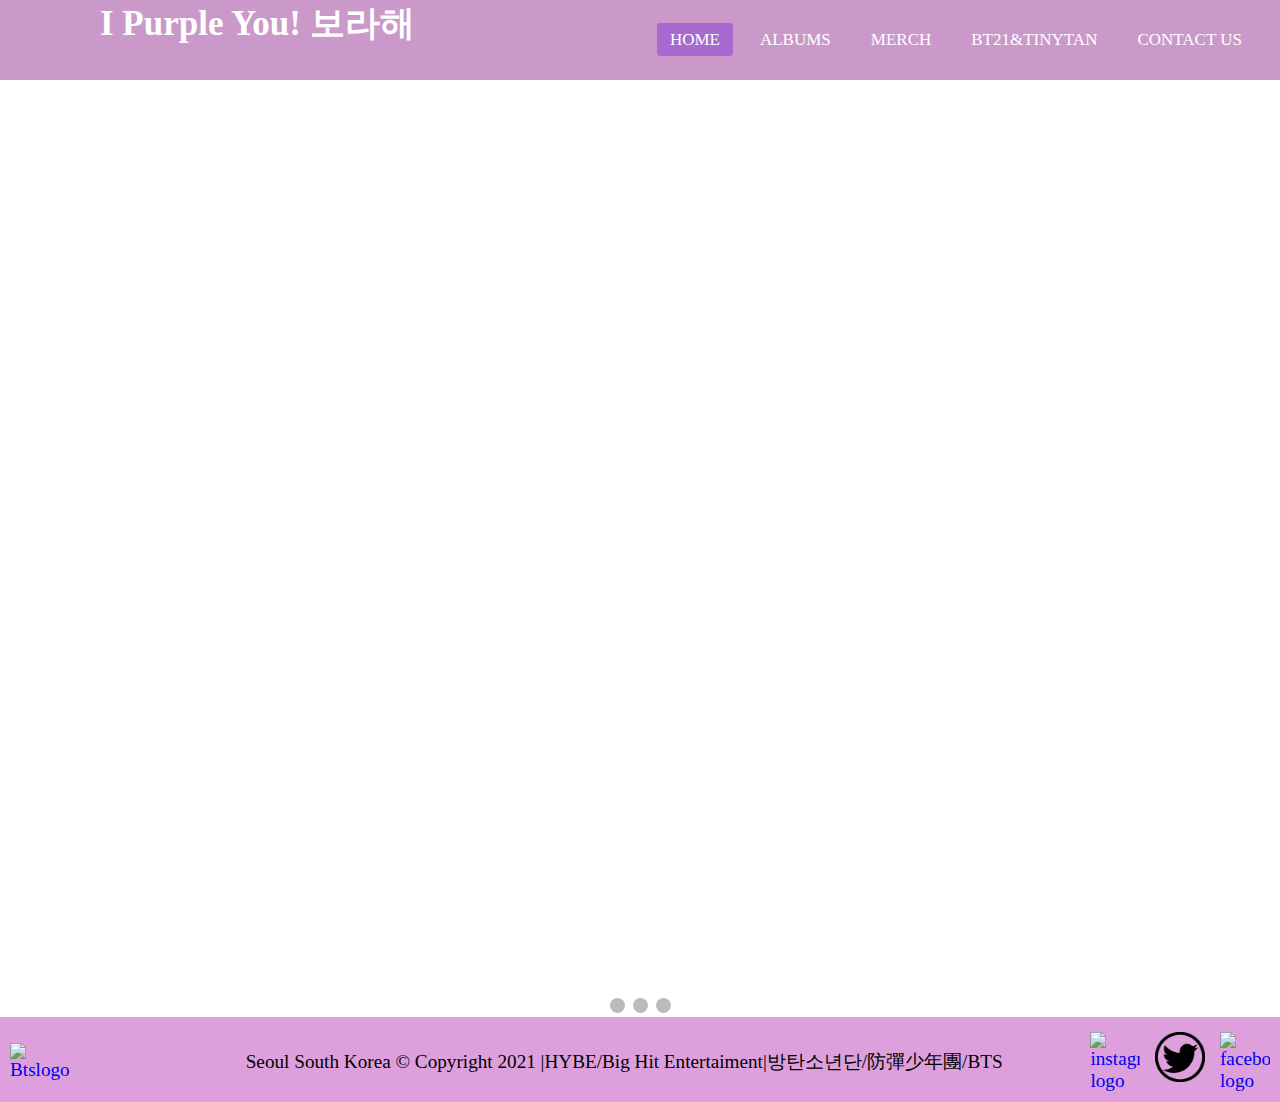
==== E-commerence Project/Index.html @ 275706c5 "new branch" ====
<!DOCTYPE html>
<html lang="en">
<head>
    <meta charset="UTF-8">
    <meta http-equiv="X-UA-Compatible" content="IE=edge">
    <meta name="viewport" content="width=device-width, initial-scale=1.0">
    <title> Bts fanpage  </title>
    <link href="style.css" rel="stylesheet" type="text/css" />
    <script src="https://kit.fontawesome.com/a076d05399.js"></script>
</head>
<body>
<nav>
    <input type="checkbox" id="check">
    <label for="check" class="checkbtn">
        <i class="fas fa-bars"></i>
        </label>
    <label class="logo">I Purple You! 보라해
     </label>
    
    <ul>
        <li><a class="active"href="index.html">Home</a></li>
    <li><a href="products.html"> Albums </a></li>
    <li><a href="merch.html">Merch</a></li>
    <li><a href="bt21.html">Bt21&Tinytan</a></li>
     <li><a href="contactus.html">Contact Us</a></li>
 </ul>
</nav>
</body>
<main>
    
              <!-- Slideshow container -->
<div class="slideshow-container">

  <!-- Full-width images with number and caption text -->
  <div class="mySlides fade item1">
    <div class="numbertext">1 / 4</div>
    <img src="" style="width:100%">
    <div class="text">Capt</div>
  </div>
  <div class="mySlides fade item2">
   <div class="numbertext">2 / 4</div>
    <img src="" style="width:100%">
    <div class="text">About Bts:BTS, an acronym of Bangtan Sonyeondan or “Beyond the Scene,” is a Grammy-nominated South Korean group that has been capturing the hearts of millions of fans globally since its debut in June 2013.
      The members of BTS are RM, Jin, SUGA, j-hope, Jimin, V, and Jung Kook. Gaining recognition for their authentic and self-produced music, top-notch performances, and the way they interact with their fans, BTS has established themselves as “21st century Pop Icons” breaking countless world records. While imparting a positive influence through activities such as the LOVE MYSELF campaign and the UN ‘Speak Yourself’ speech, the band has mobilized millions of fans across the world (named ARMY), collected four No. 1 songs in a span of 9 months, performed multiple sold-out stadium shows across the world, and been named TIME’s Entertainer of the Year 2020. BTS has been nominated for Best Pop Duo/Group Performance for the 63rd Grammy Awards and recognized with numerous prestigious awards like the Billboard Music Awards, American Music Awards and MTV Video Music Awards.</div>
  </div>
  <div class="mySlides fade item3">
    <div class="numbertext">2 / 3</div>
   <div class="text"> About BTS:2013년 데뷔해 국내외 신인상을 휩쓴 방탄소년단은 명실상부 한국을 대표하는 최정상 보이 그룹으로 성장했다. 전 세계적으로 방탄소년단 열풍을 일으키며 ‘21세기 팝 아이콘’으로 불린다.
      미국 빌보드, 영국 오피셜 차트, 일본 오리콘을 비롯해 아이튠즈, 스포티파이, 애플뮤직 등 세계 유수의 차트 정상에 올랐고, 음반 판매량과 뮤직비디오 조회수, SNS 지수 등에서도 독보적인 기록을 써 내려가고 있다. 특히, 방탄소년단은 한 주에 빌보드 ‘핫 100’ 차트와 ‘빌보드 200’ 차트 정상을 동시 정복한 최초의 그룹이며, 통산 ‘빌보드 200’ 5차례, ‘핫 100’ 4차례 1위를 차지했다.
      또한, ‘제63회 그래미 어워드’에서 한국 가수 최초로 단독 무대를 펼쳐 ‘빌보드 뮤직 어워드’와 ‘아메리칸 뮤직 어워드’, ‘그래미 어워드’까지 미국 3대 음악 시상식 무대에서 공연하는 기록을 세웠다. 방탄소년단은 스타디움 투어를 개최하며 전 세계 콘서트 시장에서도 글로벌 아티스트로서의 입지를 다져 왔으며, UN 연설과 LOVE MYSELF 캠페인 등을 통해 선한 영향력을 실천하고 있다.
      </div>
  </div>

  <div class="mySlides fade item4">
    <div class="numbertext">4/ 4</div>
    <img src="img3.jpg" style="width:100%">
    <div class="text">About BTS:2013年デビューして韓国内外の新人賞を総なめにしたBTSは、韓国を代表し世界を舞台に活動するトップクラスのボーイズグループとして成長した。全世界にBTS旋風を巻き起こしながら、「21世紀のポップ・アイコン」と呼ばれている。
      アメリカのビルボード、イギリスのUKオフィシャルチャート、日本のオリコンをはじめ、iTunes、Spotify、Apple Musicなど世界有数のチャートで1位を獲得し、単一音盤販売量、ミュージックビデオの再生回数、SNS指数などでも連日新記録を更新している。特に、BTSはビルボード「ホット100」と「ビルボード200」チャートで同時に首位を獲得した最初のグループであり、通算「ビルボード200」で5回、「ホット100」で4回、1位を占めた。また、「第63回グラミー賞授賞式」で、韓国の歌手として初めて単独ステージを披露し、「ビルボード・ミュージック・アワード」と「アメリカン・ミュージック・アワード」、そして「グラミー賞授賞式」まで、アメリカの3大音楽授賞式でパフォーマンスをするという記録を打ち立てた。BTSはスタジアムツアーを開催し、世界のコンサート市場でもグローバルアーティストとして確固たる地位を築いてきており、国連総会でのスピーチやLOVE MYSELFキャンペーンなどを通じ、善なる影響力を実践している</div>
  </div>

  <!-- Next and previous buttons -->
  <a class="prev" onclick="plusSlides(-1)">&#10094;</a>
  <a class="next" onclick="plusSlides(1)">&#10095;</a>
</div>
<br>

<!-- The dots/circles -->
<div style="text-align:center">
  <span class="dot" onclick="currentSlide(1)"></span>
  <span class="dot" onclick="currentSlide(2)"></span>
  <span class="dot" onclick="currentSlide(3)"></span>
</div>
</div>
 </main>
<article>
 <footer>
    <a class="smallLogo" href="index.html"><img src="https://i.postimg.cc/5ynLb5cS/btslogo.png" alt="Btslogo"></a>
    <p>  Seoul South Korea © Copyright 2021 |HYBE/Big Hit Entertaiment|방탄소년단/防彈少年團/BTS</p>
    <section class="socials">
        <a class="smLogo" target="_blank" href="https://www.instagram.com/bts.bighitofficial/?hl=es"><img src="img/instagram.png" alt="instagram logo"></a>
        <a class="smLogo" target="_blank" href="https://twitter.comBTS_twtref_src=twsrc%5Egoogle%7Ctwcamp%5Eserp%7Ctwgr%5Eauthor"><img src="img/twitter.png" alt="twitter logo"></a>
        <a class="smLogo" target="_blank" href="https://www.facebook.com/bangtan.official"><img src="img/facebook.png" alt="facebook logo"></a>
</footer>
</article>
</footer>
<body>


    
</body>
</html>
---- E-commerence Project/style.css ----
/* navigation Bar*/
*{
    padding:0;
    margin:0;
    text-decoration: none;
    list-style: none;
    box-sizing: border-box;
    
}
body{
    font-family: fantasy;
}
nav{
    background:#cb99c9;
    height:80px;
    width:100%;
}
label.logo{
  color:white;
  font-size: 35px;
  outline:height 80px;
  padding: 0 100px;
  font-weight:bold;
}

nav ul{
    float:right;
    margin-right:20px;
}
nav ul li{
    display:inline-block;
    line-height: 80px;
   margin: 0 5px;

}
nav ul li a{
    color:white;
    font-size:17px;
    padding: 7px 13px;
    border-radius: 3px;
    text-transform:uppercase;
}
a.active,a:hover{
    background:#a76bcf;
    transition: .5s;
}
.checkbtn{
    font-size: 30px;
    color:white;
    float:right;
    line-height: 80px;
    margin-right: 40 px;
    cursor:pointer;
    display: none;
}
#check{
    display: none;

}
@media(max-width:925px){
     label.logo{
         font-size: 30px;
         padding-left:50px ;
     }
     nav ul li a{
         font-size: 16px;
     }
}   
@media (max-width:858px){
    .checkbtn{
        display:block
    }
    ul{
        position:fixed;
        width:100%;
        height:100vh;
        background:#800080;
        top:80px;
        left: -100%;
        text-align: center;
        transition:all.5s;
     }
nav ul li{
    display:block;
    margin:50px 0;
    line-height:30px;
    }
nav ul li a{
    font-size: 20px;

    }
    a:hover,a.active{
        background:none;
        color:#0082e6
    }
    #check:checked~ul{
        left:0;
    }
  }
  /*slides*/  
  * {box-sizing:border-box}

  /* Slideshow container */
  .slideshow-container {
    max-width: 1000px;
    position: relative;
    margin: auto;
    height: 100vh;
  }
  
  /* Hide the images by default */
  .mySlides {
    display: none;
  }
  .item1{
    background-image: url("https://i.postimg.cc/DzjKqvS6/bts2.jpg");
  }
  .item2{
    background-image: url("bts\ 5.jpeg");
  }
  .item3{
    background-image: url("bt21.jpeg");
  }
  .item4{
    background-image: url("bts\ 5.jpeg");
  }
  
  /* Next & previous buttons */
  .prev, .next {
    cursor: pointer;
    position: absolute;
    top: 50%;
    width: auto;
    margin-top: -22px;
    padding: 16px;
    color: white;
    font-weight: bold;
    font-size: 18px;
    transition: 0.6s ease;
    border-radius: 0 3px 3px 0;
    user-select: none;
  }
  
  /* Position the "next button" to the right */
  .next {
    right: 0;
    border-radius: 3px 0 0 3px;
  }
  
  /* On hover, add a black background color with a little bit see-through */
  .prev:hover, .next:hover {
    background-color: rgba(0,0,0,0.8);
  }
  
  /* Caption text */
  .text {
    color: #f2f2f2;
    font-size: 15px;
    padding: 8px 12px;
    position: absolute;
    bottom: 8px;
    width: 100%;
    text-align: center;
  }
  
  /* Number text (1/3 etc) */
  .numbertext {
    color: #f2f2f2;
    font-size: 12px;
    padding: 8px 12px;
    position: absolute;
    top: 0;
  }
  
  /* The dots/bullets/indicators */
  .dot {
    cursor: pointer;
    height: 15px;
    width: 15px;
    margin: 0 2px;
    background-color: #bbb;
    border-radius: 50%;
    display: inline-block;
    transition: background-color 0.6s ease;
  }
  
  .active, .dot:hover {
    background-color: #717171;
  }
  
  /* Fading animation */
  .fade {
    -webkit-animation-name: fade;
    -webkit-animation-duration: 1.5s;
    animation-name: fade;
    animation-duration: 1.5s;
  }
  
  @-webkit-keyframes fade {
    from {opacity: .4}
    to {opacity: 1}
  }
  
  @keyframes fade {
    from {opacity: .4}
    to {opacity: 1}
  }

/*footer*/
   footer{
    background-color: #DDA0DD;
    display: flex;
    flex-direction: row;
    flex-wrap: wrap;
    justify-content: space-between;
    align-items: center;
    align-content: flex-start;
    border-top: solid 5px #DDA0DD;
    padding: 5px;
    color: #000;
    font-size: 1.2em;
    bottom: 0;
    width: 100%;
  }
  footer p {
    padding-left: 5.7vw;
  }
  footer img {
    max-width: 75px;
    margin: 5px;
  }
  
  footer section img {
    max-width: 50px;
    margin: 5px;
  }
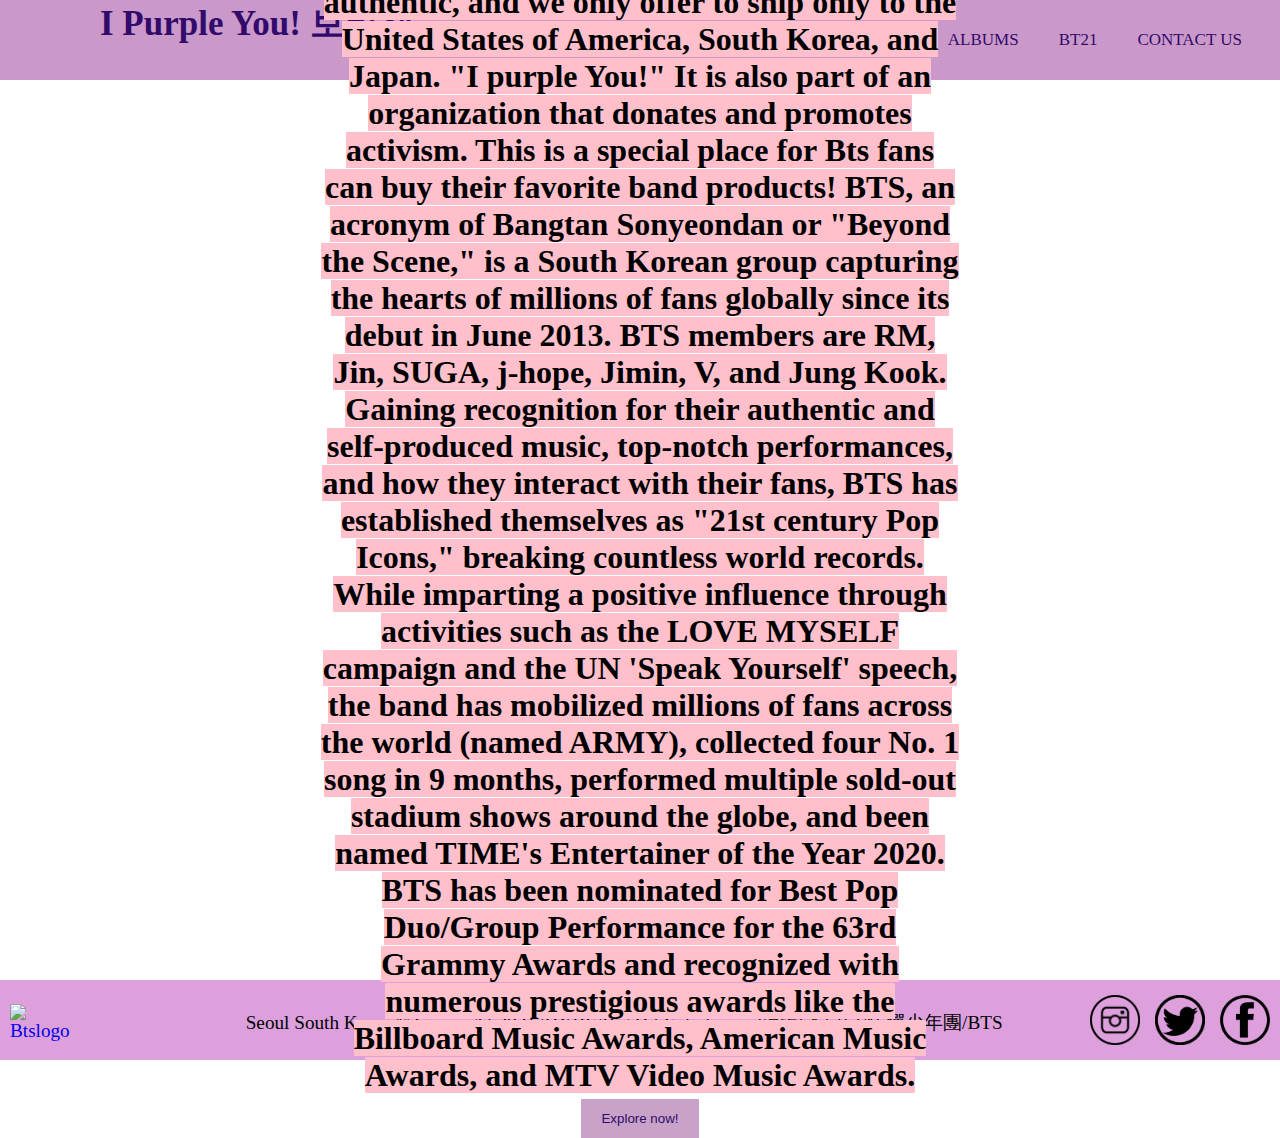
==== commit 4539457b: "updated branch" ====
--- a/E-commerence Project/Index.html
+++ b/E-commerence Project/Index.html
@@ -5,7 +5,7 @@
     <meta http-equiv="X-UA-Compatible" content="IE=edge">
     <meta name="viewport" content="width=device-width, initial-scale=1.0">
     <title> Bts fanpage  </title>
-    <link href="style.css" rel="stylesheet" type="text/css" />
+   <link href="style.css" rel="stylesheet" type="text/css" />
     <script src="https://kit.fontawesome.com/a076d05399.js"></script>
 </head>
 <body>
@@ -18,74 +18,30 @@
      </label>
     
     <ul>
-        <li><a class="active"href="index.html">Home</a></li>
-    <li><a href="products.html"> Albums </a></li>
-    <li><a href="merch.html">Merch</a></li>
-    <li><a href="bt21.html">Bt21&Tinytan</a></li>
+        <li><a class="active" href="index.html">Home</a></li>
+    <li><a href="products.html"> Tiny Tan </a></li>
+    <li><a href="merch.html">Albums</a></li>
+    <li><a href="bt21.html">BT21</a></li>
      <li><a href="contactus.html">Contact Us</a></li>
  </ul>
 </nav>
-</body>
-<main>
-    
-              <!-- Slideshow container -->
-<div class="slideshow-container">
 
-  <!-- Full-width images with number and caption text -->
-  <div class="mySlides fade item1">
-    <div class="numbertext">1 / 4</div>
-    <img src="" style="width:100%">
-    <div class="text">Capt</div>
-  </div>
-  <div class="mySlides fade item2">
-   <div class="numbertext">2 / 4</div>
-    <img src="" style="width:100%">
-    <div class="text">About Bts:BTS, an acronym of Bangtan Sonyeondan or “Beyond the Scene,” is a Grammy-nominated South Korean group that has been capturing the hearts of millions of fans globally since its debut in June 2013.
-      The members of BTS are RM, Jin, SUGA, j-hope, Jimin, V, and Jung Kook. Gaining recognition for their authentic and self-produced music, top-notch performances, and the way they interact with their fans, BTS has established themselves as “21st century Pop Icons” breaking countless world records. While imparting a positive influence through activities such as the LOVE MYSELF campaign and the UN ‘Speak Yourself’ speech, the band has mobilized millions of fans across the world (named ARMY), collected four No. 1 songs in a span of 9 months, performed multiple sold-out stadium shows across the world, and been named TIME’s Entertainer of the Year 2020. BTS has been nominated for Best Pop Duo/Group Performance for the 63rd Grammy Awards and recognized with numerous prestigious awards like the Billboard Music Awards, American Music Awards and MTV Video Music Awards.</div>
-  </div>
-  <div class="mySlides fade item3">
-    <div class="numbertext">2 / 3</div>
-   <div class="text"> About BTS:2013년 데뷔해 국내외 신인상을 휩쓴 방탄소년단은 명실상부 한국을 대표하는 최정상 보이 그룹으로 성장했다. 전 세계적으로 방탄소년단 열풍을 일으키며 ‘21세기 팝 아이콘’으로 불린다.
-      미국 빌보드, 영국 오피셜 차트, 일본 오리콘을 비롯해 아이튠즈, 스포티파이, 애플뮤직 등 세계 유수의 차트 정상에 올랐고, 음반 판매량과 뮤직비디오 조회수, SNS 지수 등에서도 독보적인 기록을 써 내려가고 있다. 특히, 방탄소년단은 한 주에 빌보드 ‘핫 100’ 차트와 ‘빌보드 200’ 차트 정상을 동시 정복한 최초의 그룹이며, 통산 ‘빌보드 200’ 5차례, ‘핫 100’ 4차례 1위를 차지했다.
-      또한, ‘제63회 그래미 어워드’에서 한국 가수 최초로 단독 무대를 펼쳐 ‘빌보드 뮤직 어워드’와 ‘아메리칸 뮤직 어워드’, ‘그래미 어워드’까지 미국 3대 음악 시상식 무대에서 공연하는 기록을 세웠다. 방탄소년단은 스타디움 투어를 개최하며 전 세계 콘서트 시장에서도 글로벌 아티스트로서의 입지를 다져 왔으며, UN 연설과 LOVE MYSELF 캠페인 등을 통해 선한 영향력을 실천하고 있다.
-      </div>
-  </div>
-
-  <div class="mySlides fade item4">
-    <div class="numbertext">4/ 4</div>
-    <img src="img3.jpg" style="width:100%">
-    <div class="text">About BTS:2013年デビューして韓国内外の新人賞を総なめにしたBTSは、韓国を代表し世界を舞台に活動するトップクラスのボーイズグループとして成長した。全世界にBTS旋風を巻き起こしながら、「21世紀のポップ・アイコン」と呼ばれている。
-      アメリカのビルボード、イギリスのUKオフィシャルチャート、日本のオリコンをはじめ、iTunes、Spotify、Apple Musicなど世界有数のチャートで1位を獲得し、単一音盤販売量、ミュージックビデオの再生回数、SNS指数などでも連日新記録を更新している。特に、BTSはビルボード「ホット100」と「ビルボード200」チャートで同時に首位を獲得した最初のグループであり、通算「ビルボード200」で5回、「ホット100」で4回、1位を占めた。また、「第63回グラミー賞授賞式」で、韓国の歌手として初めて単独ステージを披露し、「ビルボード・ミュージック・アワード」と「アメリカン・ミュージック・アワード」、そして「グラミー賞授賞式」まで、アメリカの3大音楽授賞式でパフォーマンスをするという記録を打ち立てた。BTSはスタジアムツアーを開催し、世界のコンサート市場でもグローバルアーティストとして確固たる地位を築いてきており、国連総会でのスピーチやLOVE MYSELFキャンペーンなどを通じ、善なる影響力を実践している</div>
-  </div>
-
-  <!-- Next and previous buttons -->
-  <a class="prev" onclick="plusSlides(-1)">&#10094;</a>
-  <a class="next" onclick="plusSlides(1)">&#10095;</a>
-</div>
-<br>
-
-<!-- The dots/circles -->
-<div style="text-align:center">
-  <span class="dot" onclick="currentSlide(1)"></span>
-  <span class="dot" onclick="currentSlide(2)"></span>
-  <span class="dot" onclick="currentSlide(3)"></span>
-</div>
-</div>
- </main>
-<article>
- <footer>
-    <a class="smallLogo" href="index.html"><img src="https://i.postimg.cc/5ynLb5cS/btslogo.png" alt="Btslogo"></a>
-    <p>  Seoul South Korea © Copyright 2021 |HYBE/Big Hit Entertaiment|방탄소년단/防彈少年團/BTS</p>
-    <section class="socials">
-        <a class="smLogo" target="_blank" href="https://www.instagram.com/bts.bighitofficial/?hl=es"><img src="img/instagram.png" alt="instagram logo"></a>
-        <a class="smLogo" target="_blank" href="https://twitter.comBTS_twtref_src=twsrc%5Egoogle%7Ctwcamp%5Eserp%7Ctwgr%5Eauthor"><img src="img/twitter.png" alt="twitter logo"></a>
-        <a class="smLogo" target="_blank" href="https://www.facebook.com/bangtan.official"><img src="img/facebook.png" alt="facebook logo"></a>
-</footer>
-</article>
-</footer>
-<body>
-
-
-    
-</body>
-</html>+ <section class="hero-image">
+   <section class="hero-text">
+      <article>
+         <h1><mark>Who Are We?</mark><h1>
+      <p><mark>Hello, We are a  small company located in Seoul, South Korea. We are a company that works along with Hybe(Bighit entertainment.) We sell merch to the famous k-pop group name "BTS." All of the merch sold here is authentic, and we only offer to ship only to the United States of America, South Korea, and Japan. "I purple You!" It is also part of an organization that donates and promotes activism. This is a special place for Bts fans can buy their favorite band products!
+         BTS, an acronym of Bangtan Sonyeondan or "Beyond the Scene," is a South Korean group capturing the hearts of millions of fans globally since its debut in June 2013.
+      BTS members are RM, Jin, SUGA, j-hope, Jimin, V, and Jung Kook. Gaining recognition for their authentic and self-produced music, top-notch performances, and how they interact with their fans, BTS has established themselves as "21st century Pop Icons," breaking countless world records. While imparting a positive influence through activities such as the LOVE MYSELF campaign and the UN 'Speak Yourself' speech, the band has mobilized millions of fans across the world (named ARMY), collected four No. 1 song in 9 months, performed multiple sold-out stadium shows around the globe, and been named TIME's Entertainer of the Year 2020. BTS has been nominated for Best Pop Duo/Group Performance for the 63rd Grammy Awards and recognized with numerous prestigious awards like the Billboard Music Awards, American Music Awards, and MTV Video Music Awards.</mark></p>
+     <input type="submit" value="Explore now!">
+      </article>
+   </section>
+ </section>
+       <footer>
+      <a class="smallLogo" href="index.html"><img src="https://i.postimg.cc/5ynLb5cS/btslogo.png" alt="Btslogo"></a>
+      <p> Seoul South Korea © Copyright 2021 |HYBE/Big Hit Entertaiment|방탄소년단/防彈少年團/BTS</p>
+      <section class="socials">
+          <a class="smLogo" target="_blank" href="https://www.instagram.com/bts.bighitofficial/?hl=es"><img src="img/instagram.png" alt="instagram logo"></a>
+          <a class="smLogo" target="_blank" href="https://twitter.comBTS_twtref_src=twsrc%5Egoogle%7Ctwcamp%5Eserp%7Ctwgr%5Eauthor"><img src="img/twitter.png" alt="twitter logo"></a>
+          <a class="smLogo" target="_blank" href="https://www.facebook.com/bangtan.official"><img src="img/facebook.png" alt="facebook logo"></a>
+      </footer> --- a/E-commerence Project/style.css
+++ b/E-commerence Project/style.css
@@ -1,236 +1,163 @@
 /* navigation Bar*/
-*{
-    padding:0;
-    margin:0;
-    text-decoration: none;
-    list-style: none;
-    box-sizing: border-box;
-    
+* {
+  padding: 0;
+  margin: 0;
+  text-decoration: none;
+  list-style: none;
+  box-sizing: border-box;
 }
-body{
-    font-family: fantasy;
+body {
+  font-family: fantasy;
 }
-nav{
-    background:#cb99c9;
-    height:80px;
-    width:100%;
+nav {
+  background: #cb99c9;
+  height: 80px;
+  width: 100%;
 }
-label.logo{
-  color:white;
+label.logo {
+  color: #310a6c;
   font-size: 35px;
-  outline:height 80px;
+  outline: height 80px;
   padding: 0 100px;
-  font-weight:bold;
+  font-weight: bold;
 }
 
-nav ul{
-    float:right;
-    margin-right:20px;
+nav ul {
+  float: right;
+  margin-right: 20px;
 }
-nav ul li{
-    display:inline-block;
-    line-height: 80px;
-   margin: 0 5px;
-
+nav ul li {
+  display: inline-block;
+  line-height: 80px;
+  margin: 0 5px;
 }
-nav ul li a{
-    color:white;
-    font-size:17px;
-    padding: 7px 13px;
-    border-radius: 3px;
-    text-transform:uppercase;
+nav ul li a {
+  color: #310a6c;
+  font-size: 17px;
+  padding: 7px 13px;
+  border-radius: 3px;
+  text-transform: uppercase;
 }
-a.active,a:hover{
-    background:#a76bcf;
-    transition: .5s;
+a.active,
+a:hover {
+  background: #a76bcf;
+  transition: 0.5s;
 }
-.checkbtn{
+.checkbtn {
+  font-size: 30px;
+  color: white;
+  float: right;
+  line-height: 80px;
+  margin-right: 40 px;
+  cursor: pointer;
+  display: none;
+}
+#check {
+  display: none;
+}
+@media (max-width: 925px) {
+  label.logo {
     font-size: 30px;
-    color:white;
-    float:right;
-    line-height: 80px;
-    margin-right: 40 px;
-    cursor:pointer;
-    display: none;
+    padding-left: 50px;
+  }
+  nav ul li a {
+    font-size: 16px;
+  }
 }
-#check{
-    display: none;
-
+@media (max-width: 858px) {
+  .checkbtn {
+    display: block;
+  }
+  ul {
+    position: fixed;
+    width: 100%;
+    height: 100vh;
+    background: #800080;
+    top: 80px;
+    left: -100%;
+    text-align: center;
+    transition: all.5s;
+  }
+  nav ul li {
+    display: block;
+    margin: 50px 0;
+    line-height: 30px;
+  }
+  nav ul li a {
+    font-size: 20px;
+  }
+  a:hover,
+  a.active {
+    background: none;
+    color: #0082e6;
+  }
+  #check:checked ~ ul {
+    left: 0;
+  }
 }
-@media(max-width:925px){
-     label.logo{
-         font-size: 30px;
-         padding-left:50px ;
-     }
-     nav ul li a{
-         font-size: 16px;
-     }
-}   
-@media (max-width:858px){
-    .checkbtn{
-        display:block
-    }
-    ul{
-        position:fixed;
-        width:100%;
-        height:100vh;
-        background:#800080;
-        top:80px;
-        left: -100%;
-        text-align: center;
-        transition:all.5s;
-     }
-nav ul li{
-    display:block;
-    margin:50px 0;
-    line-height:30px;
-    }
-nav ul li a{
-    font-size: 20px;
-
-    }
-    a:hover,a.active{
-        background:none;
-        color:#0082e6
-    }
-    #check:checked~ul{
-        left:0;
-    }
-  }
-  /*slides*/  
-  * {box-sizing:border-box}
-
-  /* Slideshow container */
-  .slideshow-container {
-    max-width: 1000px;
-    position: relative;
-    margin: auto;
-    height: 100vh;
-  }
-  
-  /* Hide the images by default */
-  .mySlides {
-    display: none;
-  }
-  .item1{
-    background-image: url("https://i.postimg.cc/DzjKqvS6/bts2.jpg");
-  }
-  .item2{
-    background-image: url("bts\ 5.jpeg");
-  }
-  .item3{
-    background-image: url("bt21.jpeg");
-  }
-  .item4{
-    background-image: url("bts\ 5.jpeg");
-  }
-  
-  /* Next & previous buttons */
-  .prev, .next {
-    cursor: pointer;
-    position: absolute;
-    top: 50%;
-    width: auto;
-    margin-top: -22px;
-    padding: 16px;
-    color: white;
-    font-weight: bold;
-    font-size: 18px;
-    transition: 0.6s ease;
-    border-radius: 0 3px 3px 0;
-    user-select: none;
-  }
-  
-  /* Position the "next button" to the right */
-  .next {
-    right: 0;
-    border-radius: 3px 0 0 3px;
-  }
-  
-  /* On hover, add a black background color with a little bit see-through */
-  .prev:hover, .next:hover {
-    background-color: rgba(0,0,0,0.8);
-  }
-  
-  /* Caption text */
-  .text {
-    color: #f2f2f2;
-    font-size: 15px;
-    padding: 8px 12px;
-    position: absolute;
-    bottom: 8px;
-    width: 100%;
-    text-align: center;
-  }
-  
-  /* Number text (1/3 etc) */
-  .numbertext {
-    color: #f2f2f2;
-    font-size: 12px;
-    padding: 8px 12px;
-    position: absolute;
-    top: 0;
-  }
-  
-  /* The dots/bullets/indicators */
-  .dot {
-    cursor: pointer;
-    height: 15px;
-    width: 15px;
-    margin: 0 2px;
-    background-color: #bbb;
-    border-radius: 50%;
-    display: inline-block;
-    transition: background-color 0.6s ease;
-  }
-  
-  .active, .dot:hover {
-    background-color: #717171;
-  }
-  
-  /* Fading animation */
-  .fade {
-    -webkit-animation-name: fade;
-    -webkit-animation-duration: 1.5s;
-    animation-name: fade;
-    animation-duration: 1.5s;
-  }
-  
-  @-webkit-keyframes fade {
-    from {opacity: .4}
-    to {opacity: 1}
-  }
-  
-  @keyframes fade {
-    from {opacity: .4}
-    to {opacity: 1}
-  }
+/* The hero image */
+.hero-image {
+  background-image: url("https://i.pinimg.com/originals/e4/23/93/e423939ed47b587e3fc0f15db60eadea.png");
+  background-size: cover;
+  background-repeat: no-repeat;
+  height: 100vh;
+}
+.hero-text {
+  text-align: center;
+  position: absolute;
+  top: 50%;
+  left: 50%;
+  transform: translate(-50%, -50%);
+  color: black;
+}
 
 /*footer*/
-   footer{
-    background-color: #DDA0DD;
-    display: flex;
-    flex-direction: row;
-    flex-wrap: wrap;
-    justify-content: space-between;
-    align-items: center;
-    align-content: flex-start;
-    border-top: solid 5px #DDA0DD;
-    padding: 5px;
-    color: #000;
-    font-size: 1.2em;
-    bottom: 0;
-    width: 100%;
-  }
-  footer p {
-    padding-left: 5.7vw;
-  }
-  footer img {
-    max-width: 75px;
-    margin: 5px;
-  }
-  
-  footer section img {
-    max-width: 50px;
-    margin: 5px;
-  }
+footer {
+  background-color: #dda0dd;
+  display: flex;
+  flex-direction: row;
+  flex-wrap: wrap;
+  justify-content: space-between;
+  align-items: center;
+  align-content: flex-start;
+  border-top: solid 5px #dda0dd;
+  padding: 5px;
+  color: #000;
+  font-size: 1.2em;
+  bottom: 0;
+  width: 100%;
+}
+footer p {
+  padding-left: 5.7vw;
+}
+footer img {
+  max-width: 75px;
+  margin: 5px;
+}
+
+footer section img {
+  max-width: 50px;
+  margin: 5px;
+}
+mark {
+  background-color: pink;
+  color: black;
+}
+input[type="submit"] {
+  background-color: #c8a2c8;
+  color: #310a6c;
+  padding: 12px 20px;
+  border: none;
+  cursor: pointer;
+}
+label {
+  padding: 12px 12px 12px 0;
+  display: inline-block;
+}
+input[type="submit"]:hover {
+  background-color: darkslateblue;
+}
+h2 {
+  color: white;
+  text-align: center end;
+}
